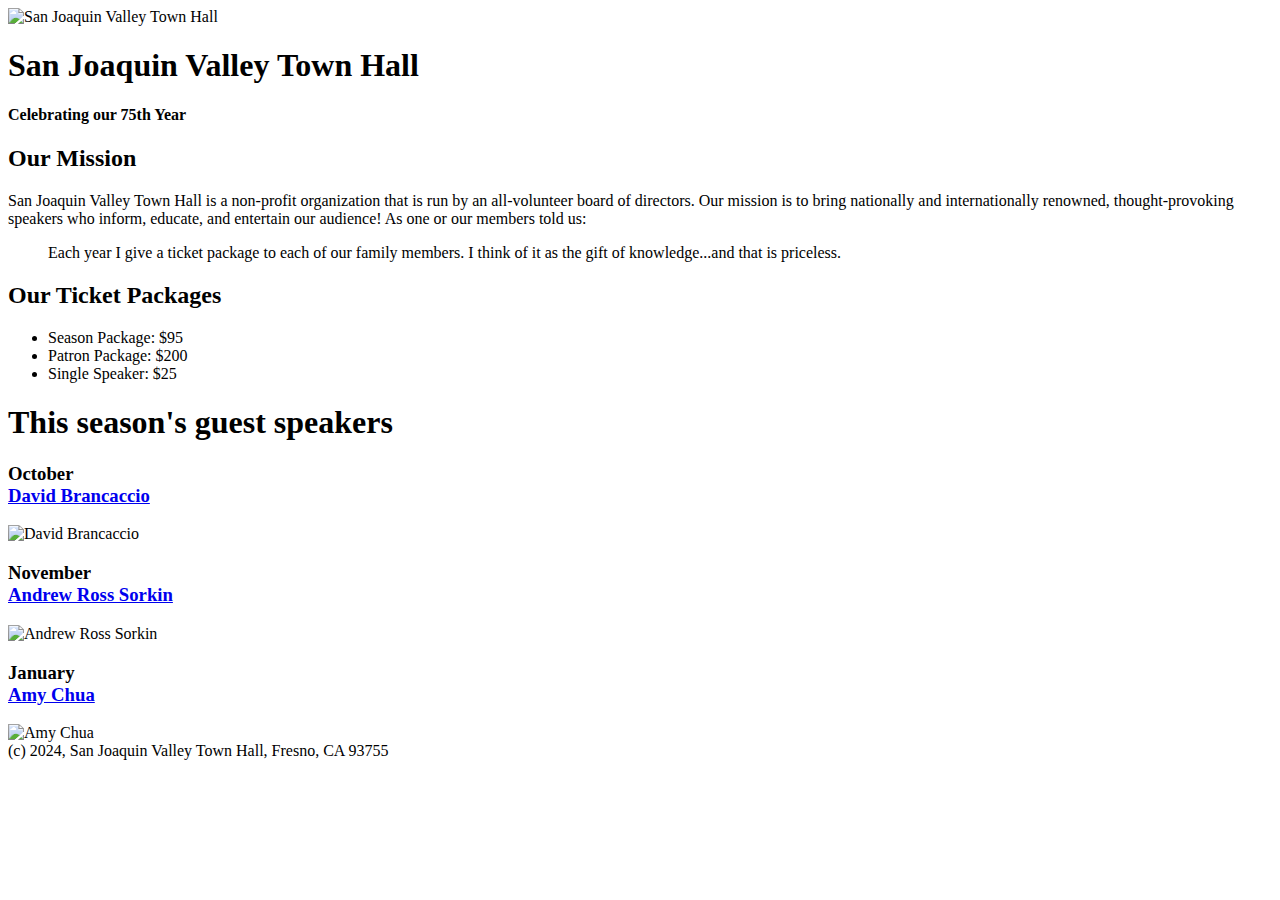
==== index.html @ 689f14d5 "San Joaquin Valley Hall Website" ====
<!DOCTYPE html>
<html lang="en">
<head>
	<meta charset="UTF-8">
	<meta name="viewport" content="width=device-width, initial-scale=1.0">
	<title>Document</title>
</head>
<body>
	<header>
		<img src="./images/town_hall_logo.gif" alt="San Joaquin Valley Town Hall">
		<h1>San Joaquin Valley Town Hall</h1>
		<h4>Celebrating our 75th Year</h4>		
	</header>
	<main>
<h2>Our Mission</h2>

<p>San Joaquin Valley Town Hall is a non-profit organization that is run by an all-volunteer board of directors. Our mission is to bring nationally and internationally renowned, thought-provoking speakers who inform, educate, and entertain our audience! As one or our members told us:</p>

<blockquote>Each year I give a ticket package to each of our family members. I think of it as the gift of knowledge...and that is priceless.
</blockquote>

<h2>Our Ticket Packages</h2>

<ul>
	<li>Season Package: $95</li>
	<li>Patron Package: $200</li>
	<li>Single Speaker: $25</li>
</ul>


<h1>This season's guest speakers</h1>

<h3>
October <br>
<a href="./speakers/brancaccio.html">David Brancaccio</a>
</h3>

<img src="./images/brancaccio75.jpg" alt="David Brancaccio">

<h3>
November <br>
<a href="./speakers/sorkin.html">Andrew Ross Sorkin</a>
</h3>

<img src="./images/sorkin75.jpg" alt="Andrew Ross Sorkin">

<h3>
January <br>
<a href="./speakers/chua.html">Amy Chua</a>
</h3>

<img src="./images/chua75.jpg" alt="Amy Chua">

	</main>
	<footer>
		(c) 2024, San Joaquin Valley Town Hall, Fresno, CA 93755		
	</footer>
</body>
</html>
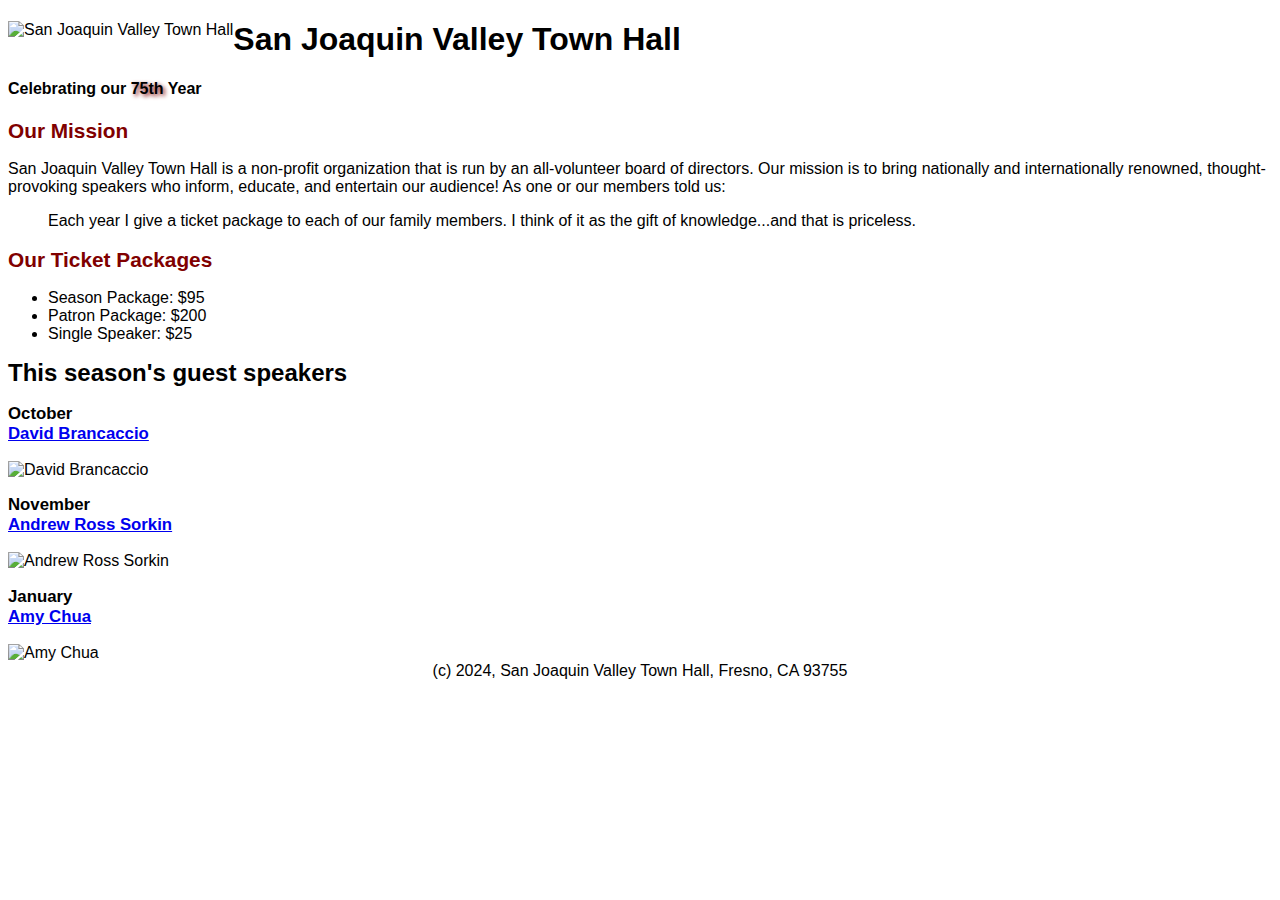
==== commit d5c14bb1: "Step 2 Sanjoaquin" ====
--- a/index.html
+++ b/index.html
@@ -4,12 +4,13 @@
 	<meta charset="UTF-8">
 	<meta name="viewport" content="width=device-width, initial-scale=1.0">
 	<title>Document</title>
+	<link rel="stylesheet" href="styles/main.css">
 </head>
 <body>
 	<header>
 		<img src="./images/town_hall_logo.gif" alt="San Joaquin Valley Town Hall">
 		<h1>San Joaquin Valley Town Hall</h1>
-		<h4>Celebrating our 75th Year</h4>		
+		<h4>Celebrating our <span class="shadow">75th</span> Year</h4>
 	</header>
 	<main>
 <h2>Our Mission</h2>
--- a/styles/main.css
+++ b/styles/main.css
@@ -0,0 +1,57 @@
+
+body {
+    font-family: sans-serif;
+    font-size: 100%;
+}
+
+header img {
+    float: left;
+}
+
+main {
+    clear: both;
+}
+
+main h1 {
+    font-size: 150%;
+}
+
+main h2 {
+    font-size: 130%;
+    color: #800000;
+}
+
+main h3 {
+    font-size: 105%;
+}
+
+header h2 {
+    font-size: 170%;
+    color: #800000;
+    padding-left: 30px;
+}
+
+header h3 {
+    font-size: 130%;
+    font-style: italic;
+    padding-left: 30px;
+}
+
+a:hover,
+a:focus {
+    font-style: italic;
+}
+
+footer p {
+    text-align: center;
+}
+
+.shadow {
+    text-shadow: 2px 2px 4px #800000;
+}
+
+footer {
+    text-align: center;
+}
+
+
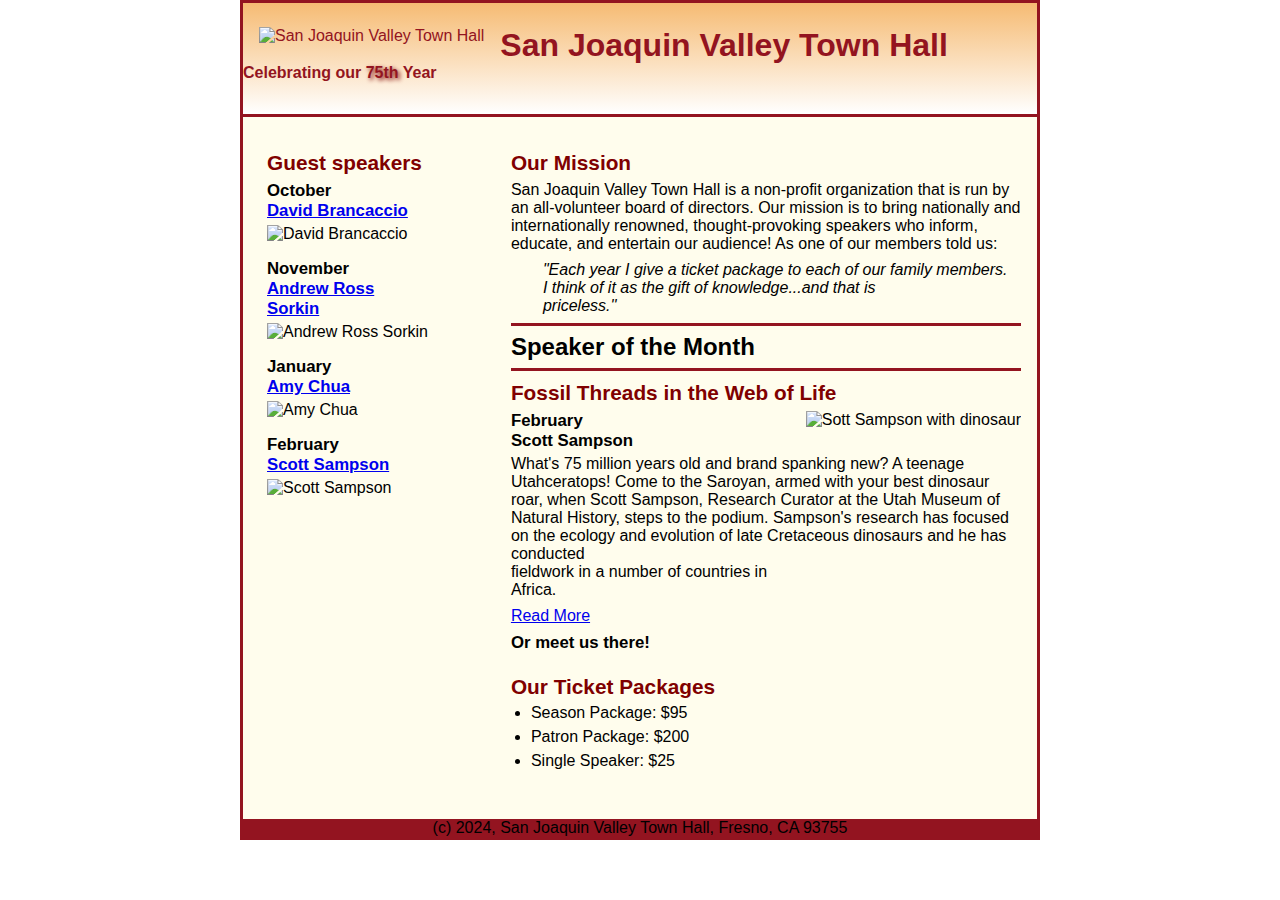
==== commit 764bc4a8: "Step 4 sanjoaquin" ====
--- a/index.html
+++ b/index.html
@@ -1,60 +1,90 @@
 <!DOCTYPE html>
 <html lang="en">
 <head>
-	<meta charset="UTF-8">
-	<meta name="viewport" content="width=device-width, initial-scale=1.0">
-	<title>Document</title>
-	<link rel="stylesheet" href="styles/main.css">
+    <meta charset="UTF-8">
+    <meta name="viewport" content="width=device-width, initial-scale=1.0">
+    <title>Document</title>
+    <link rel="stylesheet" href="styles/main.css">
 </head>
 <body>
-	<header>
-		<img src="./images/town_hall_logo.gif" alt="San Joaquin Valley Town Hall">
-		<h1>San Joaquin Valley Town Hall</h1>
-		<h4>Celebrating our <span class="shadow">75th</span> Year</h4>
-	</header>
-	<main>
-<h2>Our Mission</h2>
+    <header>
+        <img src="./images/town_hall_logo.gif" alt="San Joaquin Valley Town Hall">
+        <h1>San Joaquin Valley Town Hall</h1>
+        <h4>Celebrating our <span class="shadow">75th</span> Year</h4>
+    </header>
+    <main>
+        <aside>
+            <h2>Guest speakers</h2>
+            
+            <h3>
+            October <br>
+            <a href="./speakers/brancaccio.html">David Brancaccio</a>
+            </h3>
+            
+            <img src="./images/brancaccio75.jpg" alt="David Brancaccio">
+            
+            <h3>
+            November <br>
+            <a href="./speakers/sorkin.html">Andrew Ross Sorkin</a>
+            </h3>
+            
+            <img src="./images/sorkin75.jpg" alt="Andrew Ross Sorkin">
+            
+            <h3>
+            January <br>
+            <a href="./speakers/chua.html">Amy Chua</a>
+            </h3>
 
-<p>San Joaquin Valley Town Hall is a non-profit organization that is run by an all-volunteer board of directors. Our mission is to bring nationally and internationally renowned, thought-provoking speakers who inform, educate, and entertain our audience! As one or our members told us:</p>
+            <img src="./images/chua75.jpg" alt="Amy Chua">
 
-<blockquote>Each year I give a ticket package to each of our family members. I think of it as the gift of knowledge...and that is priceless.
-</blockquote>
+			<h3>
+			February <br>
+			<a href="./speakers/sampson..html">Scott Sampson</a>
+			</h3>
 
-<h2>Our Ticket Packages</h2>
+			<img src="./images/sampson75.jpg" alt="Scott Sampson">
 
-<ul>
-	<li>Season Package: $95</li>
-	<li>Patron Package: $200</li>
-	<li>Single Speaker: $25</li>
-</ul>
+        </aside>
+        
+        <section>
+            <article>
+                <h2>Our Mission</h2>
+                <p>San Joaquin Valley Town Hall is a non-profit organization that is run by 
+                    an all-volunteer board of directors. Our mission is to bring nationally
+                    and internationally renowned, thought-provoking speakers who inform,
+                    educate, and entertain our audience! As one of our members told us:
+                </p>
+                <p class="indent">
+                    "Each year I give a ticket package to each of our family members. <br>
+                    I think of it as the gift of knowledge...and that is<br> priceless.''
+                </p> 
+            </article>
+            <article>
+                <h1>Speaker of the Month</h1>
+            </article>
+            <article>
+                <h2>Fossil Threads in the Web of Life</h2>
+                <img src="images/sampson_dinosaur.jpg" alt="Sott Sampson with dinosaur">
+                <h3>February<br>Scott Sampson</h3>
+                <p>What's 75 million years old and brand spanking new? A teenage Utahceratops! 
+                    Come to the Saroyan, armed with your best dinosaur roar, when Scott Sampson, 
+                    Research Curator at the Utah Museum of Natural History, steps to the podium. 
+                    Sampson's research has focused on the ecology and evolution of late Cretaceous 
+                    dinosaurs and he has conducted <br> fieldwork in a number of countries in <br>
+                    Africa.</p>
+                <p><a href="speakers/sampson.html">Read More </a><h3>Or meet us there!</h3></p>
+            </article>
+            <h2>Our Ticket Packages</h2>
 
-
-<h1>This season's guest speakers</h1>
-
-<h3>
-October <br>
-<a href="./speakers/brancaccio.html">David Brancaccio</a>
-</h3>
-
-<img src="./images/brancaccio75.jpg" alt="David Brancaccio">
-
-<h3>
-November <br>
-<a href="./speakers/sorkin.html">Andrew Ross Sorkin</a>
-</h3>
-
-<img src="./images/sorkin75.jpg" alt="Andrew Ross Sorkin">
-
-<h3>
-January <br>
-<a href="./speakers/chua.html">Amy Chua</a>
-</h3>
-
-<img src="./images/chua75.jpg" alt="Amy Chua">
-
-	</main>
-	<footer>
-		(c) 2024, San Joaquin Valley Town Hall, Fresno, CA 93755		
-	</footer>
+            <ul>
+                <li>Season Package: $95</li>
+                <li>Patron Package: $200</li>
+                <li>Single Speaker: $25</li>
+            </ul>
+        </section>
+    </main>
+    <footer>
+        (c) 2024, San Joaquin Valley Town Hall, Fresno, CA 93755        
+    </footer>
 </body>
 </html>
--- a/styles/main.css
+++ b/styles/main.css
@@ -1,28 +1,105 @@
+
+main {
+    flex: 2;
+    padding-left: 1em;
+    padding-right: 1em;
+    display: flex;
+    padding: 1.5em;
+    margin-bottom: 1em;
+}
+
+
+* { 
+    margin: 0 auto 0 auto;
+    padding: 0;
+    box-sizing: border-box;
+}
+
+html { 
+    background-color: white;
+}
 
 body {
     font-family: sans-serif;
     font-size: 100%;
+    width: 800px;
+    border: 3px solid #931420;
+    background-color: #fffded;
+}
+
+header { 
+    border-bottom: 3px solid;
+    color: #931420;
+    padding: 1.5em 0 2em 0;
+    background-image: linear-gradient(#f6bb73, white);
 }
 
 header img {
     float: left;
+    padding-left: 1em;
+    padding-right: 1em;
 }
 
 main {
     clear: both;
+    padding-left: 1em;
+    padding-right: 1em;
+}
+
+main aside {
+    align-items: center;
+    padding-left: .5em;
+    width: 400px;
+}
+
+main section {
+    padding-left: 5em;
+    width: 1300px;
 }
 
 main h1 {
     font-size: 150%;
+    padding: .3em 0;
+    border-top: 3px solid #931420;
+    border-bottom: 3px solid #931420; 
 }
 
 main h2 {
     font-size: 130%;
     color: #800000;
+    padding: .5em 0 .25em 0;
 }
 
 main h3 {
     font-size: 105%;
+    padding-bottom: .25em;
+}
+
+main img { 
+    padding-bottom: 1em;
+}
+
+main p { 
+    padding-bottom: .5em;
+    
+}
+
+main blockquote { 
+    padding: 0 2em;
+    font-style: italic;
+}
+
+main ul{
+    padding: 0 0 .25em 1.25em;
+}
+
+main li{
+    padding-bottom: .35em;
+}
+
+section img {
+    float: right;
+    padding-left: 2em;
 }
 
 header h2 {
@@ -37,13 +114,21 @@
     padding-left: 30px;
 }
 
+.indent {
+    margin-left: 2em;
+    font-style: italic;
+}
+
 a:hover,
 a:focus {
     font-style: italic;
 }
 
+
 footer p {
     text-align: center;
+    color: white;
+    padding: 1em 0 1em 0;
 }
 
 .shadow {
@@ -52,6 +137,7 @@
 
 footer {
     text-align: center;
+    background-color: #931420;
 }
 
 
